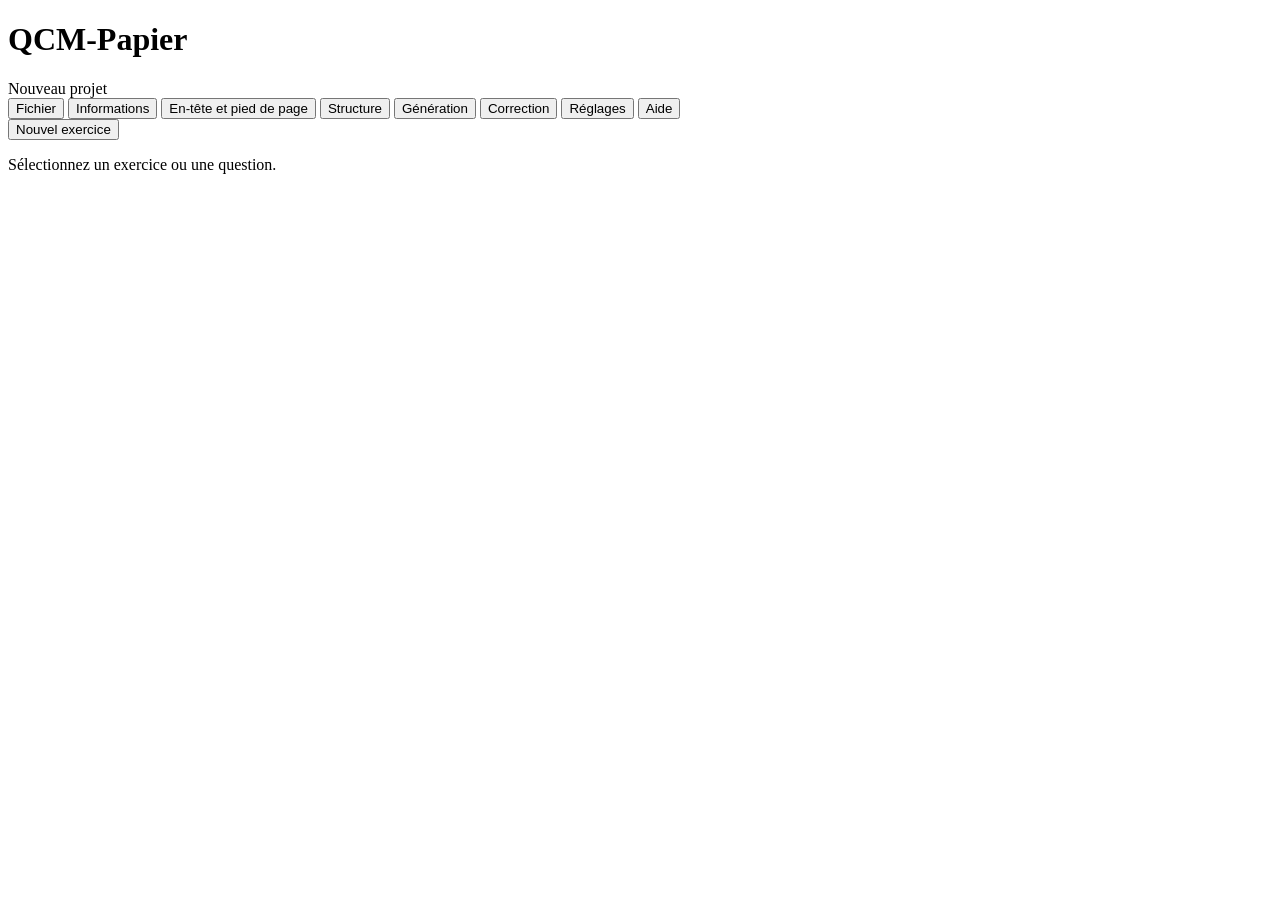
==== qcm_papier/web/static/index.html @ c35acdee "Web : parité avec GTK (en-tête/pied de page, n° de variante manuel) - Onglet « En-tête et pied de pa" ====
<!doctype html>
<html lang="fr">
<head>
  <meta charset="utf-8">
  <meta name="viewport" content="width=device-width, initial-scale=1">
  <title>QCM-Papier</title>
  <link rel="stylesheet" href="/static/style.css">
</head>
<body>
<header class="topbar">
  <h1>QCM-Papier</h1>
  <span id="project-name" class="muted">Nouveau projet</span>
  <span id="save-status" role="status" class="muted"></span>
  <nav class="tabs" role="tablist">
    <button data-tab="file" role="tab">Fichier</button>
    <button data-tab="info" role="tab">Informations</button>
    <button data-tab="header-footer" role="tab">En-tête et pied de page</button>
    <button data-tab="structure" role="tab" class="active">Structure</button>
    <button data-tab="generate" role="tab">Génération</button>
    <button data-tab="correct" role="tab">Correction</button>
    <button data-tab="settings" role="tab">Réglages</button>
    <button data-tab="help" role="tab">Aide</button>
  </nav>
</header>

<main>
  <!-- Fichier -->
  <section id="tab-file" class="tab" hidden>
    <h2>Fichier</h2>
    <div class="row">
      <button id="btn-new">Nouveau</button>
      <button id="btn-open">Ouvrir…</button>
      <button id="btn-save">Enregistrer</button>
      <button id="btn-save-as" hidden>Enregistrer sous…</button>
      <button id="btn-download">Télécharger le projet</button>
      <input id="input-project" type="file" accept=".json,application/json" hidden>
    </div>
    <p id="file-status" class="muted"></p>
  </section>

  <!-- Informations -->
  <section id="tab-info" class="tab" hidden>
    <h2>Informations</h2>
    <form id="info-form" class="grid-form">
      <label>Établissement <input name="establishment" placeholder="Université Lyon 1"></label>
      <label>Institut <input name="institute" placeholder="IUT LYON 1"></label>
      <label>Formation <input name="formation" placeholder="Département GEii"></label>
      <label>Année <input name="year" placeholder="2026"></label>
      <label>Semestre <input name="semester" placeholder="S1"></label>
      <label>Unité d'enseignement <input name="teaching_unit" placeholder="UE3"></label>
      <label>Module complet <input name="module_full" placeholder="Mathématiques"></label>
      <label>Module abrégé <input name="module_short" placeholder="OML1"></label>
      <label>Évaluation complète <input name="evaluation_full" placeholder="QCM Mathématiques"></label>
      <label>Évaluation abrégée <input name="evaluation_short" placeholder="OML1"></label>
      <label>Enseignants <input name="teachers" placeholder="BS"></label>
      <label>Date <input name="date" placeholder="09/10/2026"></label>
      <label>Durée <input name="duration" placeholder="1h"></label>
      <label>Format de papier
        <select name="paper_format"><option value="a3">A3</option><option value="a4">A4</option><option value="a5">A5</option></select>
      </label>
      <label>Orientation
        <select name="paper_orientation">
          <option value="portrait">Portrait</option><option value="landscape">Paysage</option>
          <option value="both">Les deux (aléatoire)</option>
        </select>
      </label>
      <fieldset class="margins">
        <legend>Marges en mm</legend>
        <label>Haute <input name="margin_top" type="number" min="5" max="25" step="1"></label>
        <label>Gauche <input name="margin_left" type="number" min="5" max="25" step="1"></label>
        <label>Droite <input name="margin_right" type="number" min="5" max="25" step="1"></label>
        <label>Basse <input name="margin_bottom" type="number" min="5" max="25" step="1"></label>
      </fieldset>
    </form>
  </section>

  <!-- En-tête et pied de page -->
  <section id="tab-header-footer" class="tab" hidden>
    <h2>En-tête et pied de page</h2>
    <form id="hf-form">
      <fieldset>
        <legend>En-tête</legend>
        <div class="hf-grid" data-zone="header"></div>
      </fieldset>
      <fieldset>
        <legend>Macros disponibles (modifiables à l'onglet Informations)</legend>
        <p class="muted">Cliquez sur une macro pour l'insérer dans la zone de texte active : elle sera remplacée
          par la valeur du champ d'information correspondant.</p>
        <div id="hf-macros" class="macros"></div>
      </fieldset>
      <fieldset>
        <legend>Pied de page</legend>
        <label class="check"><input type="checkbox" name="footer_enabled"> Afficher un pied de page</label>
        <div class="hf-grid" data-zone="footer"></div>
      </fieldset>
    </form>
  </section>

  <!-- Structure -->
  <section id="tab-structure" class="tab">
    <div class="row">
      <button id="btn-add-exercise">Nouvel exercice</button>
      <span id="interval" class="muted"></span>
    </div>
    <div class="split">
      <ul id="tree" class="tree" aria-label="Structure du QCM"></ul>
      <div id="props" class="panel"><p class="muted">Sélectionnez un exercice ou une question.</p></div>
    </div>
  </section>

  <!-- Génération -->
  <section id="tab-generate" class="tab" hidden>
    <form id="gen-form">
      <div class="row wrap">
        <label>Nombre d'étudiants <input name="generate_students" type="number" min="1" max="1000"></label>
        <label>Nombre de variantes <input name="generate_count" type="number" min="1" max="4096"></label>
        <label class="grow">Ids variantes <input name="generate_variants" placeholder="Ids variantes (séparés par ;)"></label>
      </div>
      <div class="row">
        <button type="button" id="btn-gen-variants">Générer les variantes</button>
        <button type="button" id="btn-gen-pdf">Générer le PDF</button>
        <button type="button" id="btn-gen-bundle">Exporter le PDF + projet</button>
        <button type="button" id="btn-gen-preview">Aperçu du sujet…</button>
        <span id="generate-status" class="muted"></span>
      </div>
      <div class="columns">
        <div>
          <fieldset>
            <legend>Sens de lecture</legend>
            <div class="grid-form" id="dir-fields"></div>
          </fieldset>
          <fieldset>
            <legend>Autres options</legend>
            <label class="check"><input type="checkbox" name="choice_joker_always"> Choix « seconde chance »</label>
          </fieldset>
          <fieldset>
            <legend>Ordre aléatoire</legend>
            <div class="grid-form" id="order-fields"></div>
          </fieldset>
        </div>
        <fieldset>
          <legend>Les fantômes</legend>
          <div class="grid-form" id="phantom-fields"></div>
        </fieldset>
      </div>
    </form>
  </section>

  <!-- Correction -->
  <section id="tab-correct" class="tab" hidden>
    <div class="row wrap">
      <button id="btn-add-copies">Charger des copies…</button>
      <button id="btn-run">Lancer la correction</button>
      <button id="btn-students">Table étudiants (Scodoc)…</button>
      <button id="btn-export">Exporter les notes Scodoc…</button>
      <button id="btn-remove">Supprimer…</button>
      <button id="btn-save-state">Sauvegarder…</button>
      <button id="btn-load-state">Recharger…</button>
      <input id="input-copies" type="file" accept=".pdf,.png,.jpg,.jpeg" multiple hidden>
      <input id="input-state" type="file" accept=".zip" hidden>
    </div>
    <div class="row wrap">
      <span class="muted">Cocher un fichier pour le corriger.</span>
      <label>Seuil de détection <input id="clair" type="number" min="50" max="255" step="5"></label>
      <span class="muted">(↑ pour des scans plus sombres)</span>
    </div>
    <ul id="copies" class="copies"></ul>
    <p id="marking-status" class="status"></p>
    <div class="row wrap">
      <label>Afficher <select id="result-filter">
        <option value="all">Toutes les pages</option>
        <option value="review">À vérifier</option>
        <option value="unknown">Étudiant non identifié</option>
        <option value="incomplete">Incomplètes</option>
      </select></label>
      <button id="btn-next-issue">Prochaine anomalie</button>
      <span id="result-count" role="status" class="muted"></span>
    </div>
    <div class="table-wrap">
      <table id="results">
        <thead><tr>
          <th data-sort="file">Fichier</th><th data-sort="variant">Variante</th>
          <th data-sort="student">Étudiant</th><th data-sort="note">Note</th><th data-sort="malus">Malus</th><th data-sort="status">Statut</th>
        </tr></thead>
        <tbody></tbody>
      </table>
    </div>
    <div class="row">
      <select id="page-select" aria-label="Page corrigée"></select>
      <button id="btn-prev">Précédent</button>
      <button id="btn-next">Suivant</button>
      <button id="btn-enlarge">Agrandir</button>
    </div>
    <div class="preview"><img id="page-preview" alt="Page corrigée" hidden></div>
  </section>

  <!-- Réglages -->
  <section id="tab-settings" class="tab" hidden>
    <h2>Réglages</h2>
    <form id="scodoc-settings" class="panel">
      <h3>Compte ScoDoc dédié</h3>
      <p class="muted">Compte ScoDoc utilisé pour la levée d'anonymat, avec les droits de lecture des étudiants et semestres concernés.
        Le mot de passe est rangé dans le trousseau du système (<span id="keyring-name"></span>) : il n'est jamais
        écrit dans un fichier ni réaffiché. Selon votre établissement, l'accès au serveur peut nécessiter le réseau interne ou le VPN.</p>
      <div class="grid-form">
        <label>Adresse du serveur <input name="url" type="url" placeholder="https://scodoc.exemple.fr/ScoDoc" required></label>
        <label>Identifiant <input name="username" autocomplete="off" required></label>
        <label>Mot de passe <input name="password" type="password" autocomplete="new-password"></label>
      </div>
      <p id="scodoc-password-state" class="muted"></p>
      <div class="row wrap">
        <button type="submit">Enregistrer</button>
        <button type="button" id="scodoc-test">Tester la connexion</button>
        <button type="button" id="scodoc-delete">Supprimer le compte</button>
      </div>
      <p id="scodoc-settings-status" class="status"></p>
    </form>
  </section>

  <!-- Aide -->
  <section id="tab-help" class="tab" hidden>
    <article id="help-text" class="help"></article>
  </section>
</main>

<dialog id="dlg-unsaved" aria-labelledby="unsaved-title">
  <h2 id="unsaved-title">Modifications non enregistrées</h2>
  <p id="unsaved-message"></p>
  <div class="row wrap">
    <button id="unsaved-save">Enregistrer et continuer</button>
    <button id="unsaved-discard">Continuer sans enregistrer</button>
    <button id="unsaved-cancel">Annuler</button>
  </div>
</dialog>

<div id="toast" class="toast" role="status" hidden></div>

<!-- Levée d'anonymat -->
<dialog id="dlg-students">
  <h2>Levée d'anonymat Scodoc</h2>
  <p>Les étudiants ont identifié leurs copies à l'aide de leur numéro « p******* ». Les noms, prénoms et EID
    peuvent être associés grâce à la table des étudiants, téléchargeable depuis Scodoc (ou Scodoc-visu) dans
    les menus en haut de la page principale du semestre comportant cette évaluation.</p>
  <img class="scodoc" data-src="Scodoc_student_list.png" alt="Téléchargement de la table des étudiants dans Scodoc">
  <h3>Depuis un fichier Excel</h3>
  <p>Charger le fichier Excel obtenu depuis Scodoc :</p>
  <input id="input-students" type="file" accept=".xlsx,.xls">
  <p id="students-status" class="status"></p>

  <h3>Depuis le serveur ScoDoc</h3>
  <p id="scodoc-account" class="muted"></p>
  <div id="scodoc-disconnected" class="row">
    <button id="scodoc-connect" type="button">Se connecter à ScoDoc</button>
  </div>
  <div id="scodoc-connected" hidden>
    <div class="row wrap">
      <label>Département <select id="scodoc-dept"></select></label>
      <label class="grow">Semestre <select id="scodoc-sem"></select></label>
    </div>
    <div class="row">
      <button id="scodoc-load">Charger les étudiants du semestre</button>
      <button id="scodoc-logout" type="button">Se déconnecter</button>
    </div>
  </div>
  <p id="scodoc-status" class="status"></p>
  <div class="row end"><button data-close>Fermer</button></div>
</dialog>

<!-- Export Scodoc -->
<dialog id="dlg-export">
  <h2>Exportation des notes Scodoc</h2>
  <p>Les fichiers de notes Scodoc peuvent être téléchargés depuis la page de saisie des notes pour l'évaluation :</p>
  <img class="scodoc" data-src="Scodoc_eval_get1.png" alt="Page de saisie des notes dans Scodoc">
  <img class="scodoc" data-src="Scodoc_eval_get2.png" alt="Téléchargement de la feuille de notes">
  <p>Charger le fichier tableur obtenu, puis cliquer sur « Exporter ».</p>
  <label class="check"><input type="checkbox" id="export-min0"> Monter les notes négatives à 0</label>
  <input id="input-export" type="file" accept=".xlsx,.xls">
  <p>Le fichier exporté peut ensuite être chargé dans Scodoc dans l'encadré suivant :</p>
  <img class="scodoc" data-src="Scodoc_eval_send.png" alt="Envoi du fichier de notes dans Scodoc">
  <p id="export-summary" class="status"></p>
  <label id="export-review-label" class="check" hidden>
    <input type="checkbox" id="export-reviewed"> J'ai vérifié les anomalies et souhaite exporter les notes disponibles.
  </label>
  <p id="export-status" class="status"></p>
  <div class="row end"><button id="btn-do-export">Exporter</button><button data-close>Fermer</button></div>
</dialog>

<!-- Confirmation de suppression -->
<dialog id="dlg-confirm">
  <h2 id="confirm-title"></h2>
  <p id="confirm-message"></p>
  <div class="row end">
    <button id="confirm-cancel" type="button">Annuler</button>
    <button id="confirm-ok" type="button" class="danger">Supprimer</button>
  </div>
</dialog>

<!-- Suppression de copies -->
<dialog id="dlg-remove">
  <h2>Supprimer des fichiers de correction</h2>
  <p>Cochez les fichiers à supprimer :</p>
  <ul id="remove-list" class="copies"></ul>
  <div class="row end"><button data-close>Annuler</button><button id="btn-do-remove">Supprimer</button></div>
</dialog>

<!-- Aperçu du sujet -->
<dialog id="dlg-pdf" class="viewer pdf">
  <div class="viewer-main">
    <div class="row wrap">
      <button id="pdf-prev" type="button">‹ Page précédente</button>
      <label>Page <select id="pdf-page-select" aria-label="Page du sujet"></select></label>
      <span id="pdf-count" class="muted"></span>
      <button id="pdf-next" type="button">Page suivante ›</button>
      <span class="spacer"></span>
      <button id="pdf-zoom-out" type="button" aria-label="Zoom arrière">−</button>
      <span id="pdf-zoom-label">100 %</span>
      <button id="pdf-zoom-in" type="button" aria-label="Zoom avant">+</button>
      <button id="pdf-download" type="button">Télécharger le PDF</button>
      <button data-close type="button">Fermer</button>
    </div>
    <div id="pdf-scroll" class="viewer-scroll">
      <img id="pdf-image" alt="Page du sujet">
    </div>
    <p id="pdf-status" class="status"></p>
  </div>
</dialog>

<dialog id="dlg-pdf-json">
  <h2>Conserver le JSON pour la correction</h2>
  <p>Le PDF seul ne permet pas de corriger les copies. Enregistrez aussi le projet
    JSON à jour : il contient les réponses attendues, les barèmes et les informations
    de chaque variante. Conservez-le avec ce PDF.</p>
  <div class="row wrap">
    <button id="pdf-json-save" type="button">Enregistrer le JSON</button>
    <button id="pdf-json-later" type="button">Plus tard</button>
  </div>
</dialog>

<!-- Page agrandie -->
<dialog id="dlg-viewer" class="viewer">
  <div class="viewer-main">
    <div class="row">
      <button id="zoom-out" aria-label="Zoom arrière">−</button>
      <button id="zoom-in" aria-label="Zoom avant">+</button>
      <input id="zoom" type="range" min="0.25" max="4" step="0.25" value="1" aria-label="Zoom">
      <span id="zoom-label">100 %</span>
    </div>
    <div id="viewer-scroll" class="viewer-scroll">
      <div id="viewer-stage" class="stage">
        <img id="viewer-img" alt="Page corrigée">
        <canvas id="viewer-canvas"></canvas>
      </div>
    </div>
  </div>
  <aside class="viewer-side">
    <strong id="v-index"></strong>
    <span id="v-variant"></span>
    <span id="v-student"></span>
    <strong id="v-note"></strong>
    <span id="v-status"></span>
    <hr>
    <label>N° étudiant <input id="v-student-id" maxlength="8" placeholder="p0000000"></label>
    <button id="v-apply-student">Appliquer</button>
    <label>Variante <input id="v-variant-id" type="number" min="1" placeholder="n° variante"></label>
    <button id="v-apply-variant">Corriger avec cette variante</button>
    <label>Malus <input id="v-malus" type="number" min="0" step="1" value="0"></label>
    <button id="v-apply-malus">Appliquer le malus</button>
    <hr>
    <button id="v-align" aria-pressed="false">Alignement manuel</button>
    <p id="v-align-label" class="status"></p>
    <button id="v-align-reset">Reprendre les 5 repères</button>
    <hr>
    <div class="row"><button id="v-prev">‹ Précédent</button><button id="v-next">Suivant ›</button></div>
    <button data-close>Fermer</button>
  </aside>
</dialog>

<script src="/static/markdown.js"></script>
<script src="/static/app.js"></script>
<script src="/static/persistence.js"></script>
<script src="/static/review.js"></script>
<script src="/static/correction.js"></script>
<script src="/static/preview.js"></script>
<script src="/static/settings.js"></script>
</body>
</html>
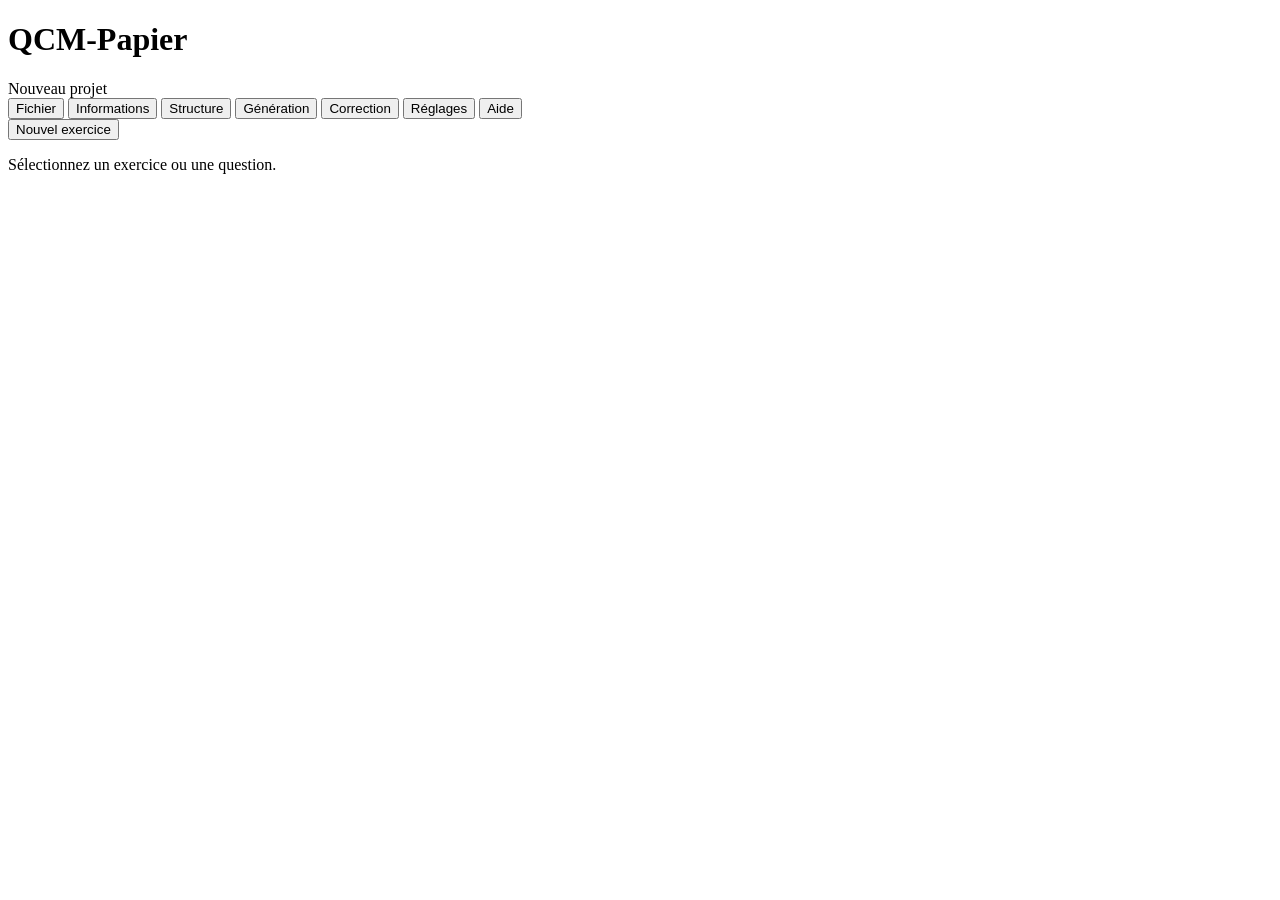
==== commit 46193a2b: "Correction auto : reprise sur échec d'alignement + variante manuelle - align_auto : un échec de alig" ====
--- a/qcm_papier/web/static/index.html
+++ b/qcm_papier/web/static/index.html
@@ -14,7 +14,6 @@
   <nav class="tabs" role="tablist">
     <button data-tab="file" role="tab">Fichier</button>
     <button data-tab="info" role="tab">Informations</button>
-    <button data-tab="header-footer" role="tab">En-tête et pied de page</button>
     <button data-tab="structure" role="tab" class="active">Structure</button>
     <button data-tab="generate" role="tab">Génération</button>
     <button data-tab="correct" role="tab">Correction</button>
@@ -74,28 +73,6 @@
     </form>
   </section>
 
-  <!-- En-tête et pied de page -->
-  <section id="tab-header-footer" class="tab" hidden>
-    <h2>En-tête et pied de page</h2>
-    <form id="hf-form">
-      <fieldset>
-        <legend>En-tête</legend>
-        <div class="hf-grid" data-zone="header"></div>
-      </fieldset>
-      <fieldset>
-        <legend>Macros disponibles (modifiables à l'onglet Informations)</legend>
-        <p class="muted">Cliquez sur une macro pour l'insérer dans la zone de texte active : elle sera remplacée
-          par la valeur du champ d'information correspondant.</p>
-        <div id="hf-macros" class="macros"></div>
-      </fieldset>
-      <fieldset>
-        <legend>Pied de page</legend>
-        <label class="check"><input type="checkbox" name="footer_enabled"> Afficher un pied de page</label>
-        <div class="hf-grid" data-zone="footer"></div>
-      </fieldset>
-    </form>
-  </section>
-
   <!-- Structure -->
   <section id="tab-structure" class="tab">
     <div class="row">
@@ -180,7 +157,7 @@
       <table id="results">
         <thead><tr>
           <th data-sort="file">Fichier</th><th data-sort="variant">Variante</th>
-          <th data-sort="student">Étudiant</th><th data-sort="note">Note</th><th data-sort="malus">Malus</th><th data-sort="status">Statut</th>
+          <th data-sort="student">Étudiant</th><th data-sort="note">Note</th><th data-sort="status">Statut</th>
         </tr></thead>
         <tbody></tbody>
       </table>
@@ -363,8 +340,6 @@
     <button id="v-apply-student">Appliquer</button>
     <label>Variante <input id="v-variant-id" type="number" min="1" placeholder="n° variante"></label>
     <button id="v-apply-variant">Corriger avec cette variante</button>
-    <label>Malus <input id="v-malus" type="number" min="0" step="1" value="0"></label>
-    <button id="v-apply-malus">Appliquer le malus</button>
     <hr>
     <button id="v-align" aria-pressed="false">Alignement manuel</button>
     <p id="v-align-label" class="status"></p>
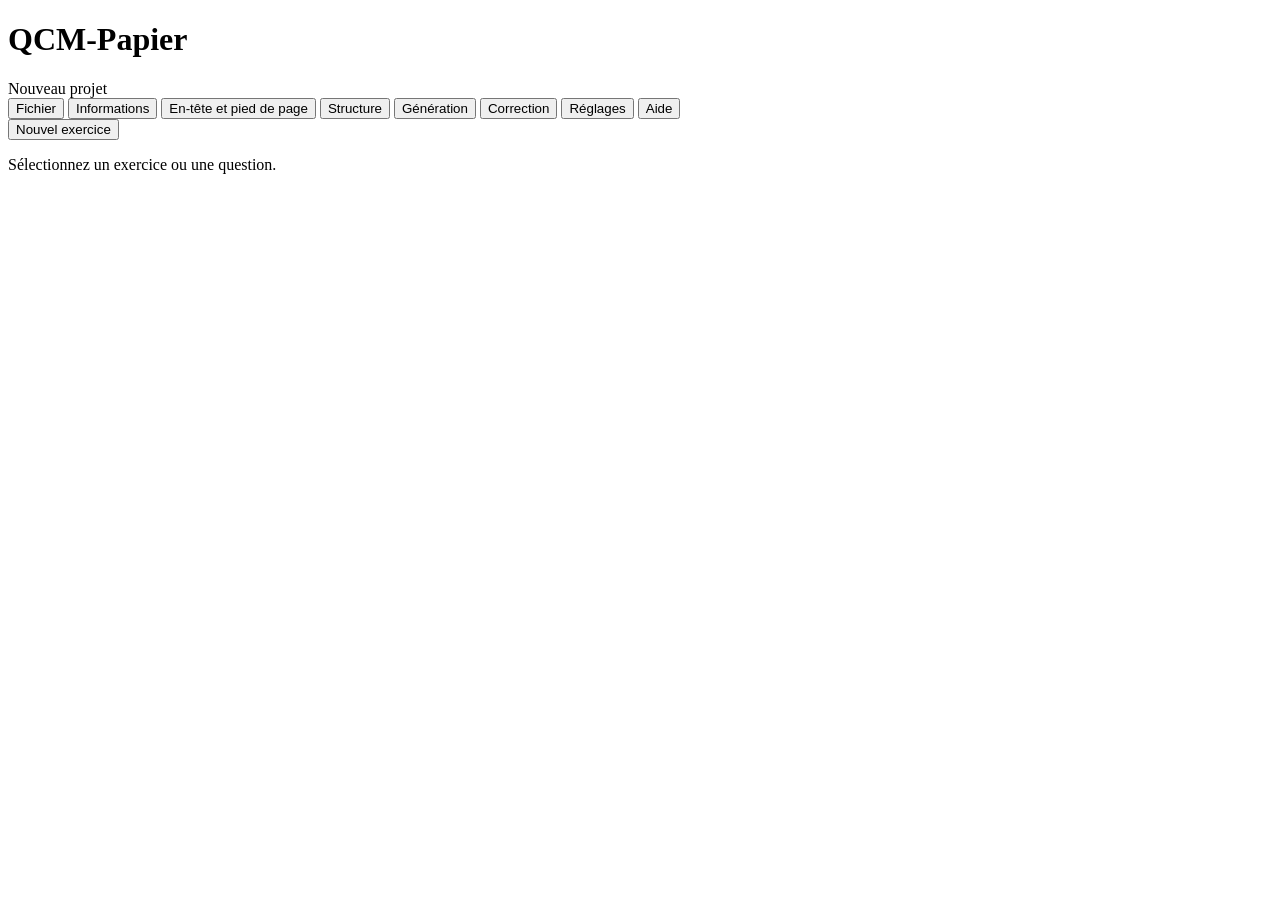
==== commit 8f826e9d: "Merge pull request #29 from Troumad/parite-gtk-sur-nouvelle-main Parité web/GTK et réponses libres r" ====
--- a/qcm_papier/web/static/index.html
+++ b/qcm_papier/web/static/index.html
@@ -14,6 +14,7 @@
   <nav class="tabs" role="tablist">
     <button data-tab="file" role="tab">Fichier</button>
     <button data-tab="info" role="tab">Informations</button>
+    <button data-tab="header-footer" role="tab">En-tête et pied de page</button>
     <button data-tab="structure" role="tab" class="active">Structure</button>
     <button data-tab="generate" role="tab">Génération</button>
     <button data-tab="correct" role="tab">Correction</button>
@@ -73,6 +74,28 @@
     </form>
   </section>
 
+  <!-- En-tête et pied de page -->
+  <section id="tab-header-footer" class="tab" hidden>
+    <h2>En-tête et pied de page</h2>
+    <form id="hf-form">
+      <fieldset>
+        <legend>En-tête</legend>
+        <div class="hf-grid" data-zone="header"></div>
+      </fieldset>
+      <fieldset>
+        <legend>Macros disponibles (modifiables à l'onglet Informations)</legend>
+        <p class="muted">Cliquez sur une macro pour l'insérer dans la zone de texte active : elle sera remplacée
+          par la valeur du champ d'information correspondant.</p>
+        <div id="hf-macros" class="macros"></div>
+      </fieldset>
+      <fieldset>
+        <legend>Pied de page</legend>
+        <label class="check"><input type="checkbox" name="footer_enabled"> Afficher un pied de page</label>
+        <div class="hf-grid" data-zone="footer"></div>
+      </fieldset>
+    </form>
+  </section>
+
   <!-- Structure -->
   <section id="tab-structure" class="tab">
     <div class="row">
@@ -157,7 +180,7 @@
       <table id="results">
         <thead><tr>
           <th data-sort="file">Fichier</th><th data-sort="variant">Variante</th>
-          <th data-sort="student">Étudiant</th><th data-sort="note">Note</th><th data-sort="status">Statut</th>
+          <th data-sort="student">Étudiant</th><th data-sort="note">Note</th><th data-sort="malus">Malus</th><th data-sort="status">Statut</th>
         </tr></thead>
         <tbody></tbody>
       </table>
@@ -169,6 +192,25 @@
       <button id="btn-enlarge">Agrandir</button>
     </div>
     <div class="preview"><img id="page-preview" alt="Page corrigée" hidden></div>
+
+    <section id="manual-grading" class="manual" hidden aria-labelledby="manual-title">
+      <h2 id="manual-title">Questions à réponse libre</h2>
+      <div class="row wrap">
+        <label>Question <select id="manual-question"></select></label>
+        <label class="check"><input id="manual-todo" type="checkbox"> Seulement les réponses à noter</label>
+        <label class="check"><input id="manual-help-toggle" type="checkbox" checked> Aide à la correction</label>
+        <span id="manual-progress" role="status" class="muted"></span>
+      </div>
+      <div class="manual-layout">
+        <ol id="manual-rows" class="manual-rows"></ol>
+        <aside id="manual-help" class="manual-help panel">
+          <h3>Réponse attendue</h3>
+          <div id="manual-expected" class="markdown"></div>
+          <h3>Éléments de correction</h3>
+          <div id="manual-notes" class="markdown"></div>
+        </aside>
+      </div>
+    </section>
   </section>
 
   <!-- Réglages -->
@@ -340,6 +382,8 @@
     <button id="v-apply-student">Appliquer</button>
     <label>Variante <input id="v-variant-id" type="number" min="1" placeholder="n° variante"></label>
     <button id="v-apply-variant">Corriger avec cette variante</button>
+    <label>Malus <input id="v-malus" type="number" min="0" step="1" value="0"></label>
+    <button id="v-apply-malus">Appliquer le malus</button>
     <hr>
     <button id="v-align" aria-pressed="false">Alignement manuel</button>
     <p id="v-align-label" class="status"></p>
@@ -355,6 +399,7 @@
 <script src="/static/persistence.js"></script>
 <script src="/static/review.js"></script>
 <script src="/static/correction.js"></script>
+<script src="/static/manual.js"></script>
 <script src="/static/preview.js"></script>
 <script src="/static/settings.js"></script>
 </body>
